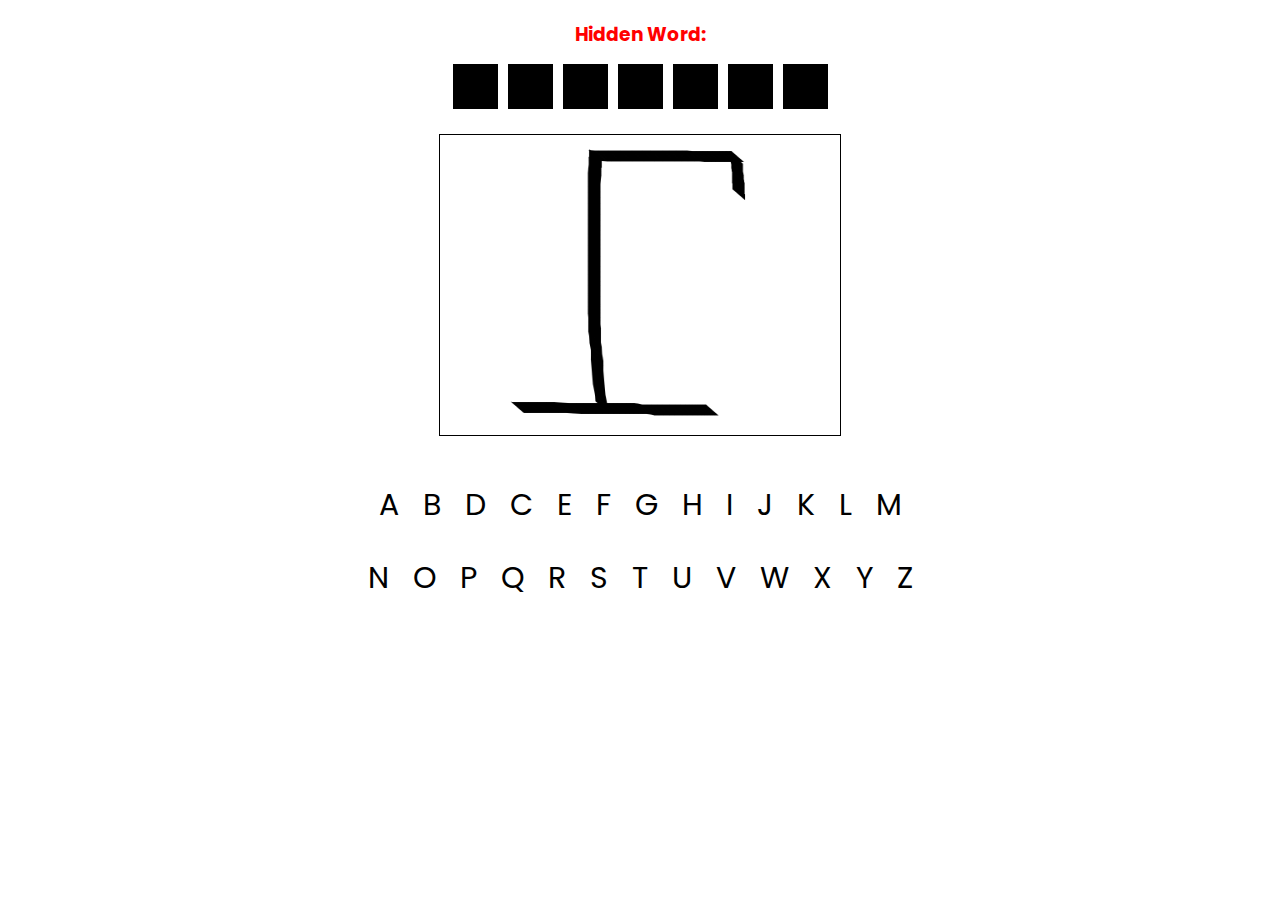
==== hangman/index.html @ 548d9afd "Add files via upload" ====
<!DOCTYPE html>
<html lang="en">
<head>
    <meta charset="UTF-8">
    <meta name="viewport" content="width=device-width, initial-scale=1.0">
    <title>Hangman</title>
    <link rel='stylesheet' href='styles.css'>
    <link href="https://fonts.googleapis.com/css2?family=Poppins:wght@300&display=swap" rel="stylesheet">
</head>
<body>
    <!-- https://sketch.io/sketchpad/ -->
        <div class='top'>
            <h3>Hidden Word:</h3>
            <div class='word-container'>
                <!-- <div class='blank'></div>
                <div class='blank'></div>
                <div class='blank'>A</div>
                <div class='blank'></div>
                <div class='blank'>E</div>
                <div class='blank'>N</div>
                <div class='blank'></div>
                <div class='blank'></div> -->
            </div>
        </div> 
        <!-- end score div -->
        <div class='board'>
            <div class='hangman'>
                <img src='images/gallows.png' id='gallows'>
                <img src='images/head.png' id='head' class='hide'>
                <img src='images/face.png' id='face' class='hide'>
                <img src='images/torso.png' id='torso' class='hide'>
                <img src='images/leftarm.png' id='leftarm' class='hide'>
                <img src='images/rightarm.png' id='rightarm' class='hide'>
                <img src='images/leftleg.png' id='leftleg' class='hide'>
                <img src='images/rightleg.png' id='rightleg' class='hide'>           

            </div>
        </div>
       
    </div>
    <div class='container'>
        
            <div class='letters1'>
                <div class='letter'>A</div>
                <div class='letter'>B</div>
                <div class='letter'>D</div>
                <div class='letter'>C</div>
                <div class='letter'>E</div>
                <div class='letter'>F</div>
                <div class='letter'>G</div>
                <div class='letter'>H</div>
                <div class='letter'>I</div>
                <div class='letter'>J</div>
                <div class='letter'>K</div>
                <div class='letter'>L</div>
                <div class='letter'>M</div>
            </div>
            <div class='letters2'>
                <div class='letter'>N</div>
                <div class='letter'>O</div>
                <div class='letter'>P</div>
                <div class='letter'>Q</div>
                <div class='letter'>R</div>
                <div class='letter'>S</div>
                <div class='letter'>T</div>
                <div class='letter'>U</div>
                <div class='letter'>V</div>
                <div class='letter'>W</div>
                <div class='letter'>X</div>
                <div class='letter'>Y</div>
                <div class='letter'>Z</div>
            </div>
    </div>
    
<script src='app.js'></script>
</body>
</html>
---- hangman/styles.css ----
body {
    font-family: 'Poppins', sans-serif;
    box-sizing: border-box;
    height: 100vh;
    box-sizing: border-box;
    margin: 0;
    padding: 0;
    display: flex;
    flex-direction: column;
    align-items: center;;
}

h3 {
    text-align: center;
    margin-top: 0;
    margin-bottom: 10px;
}

.top {
    margin-top: 20px;
}
.word-container {
    margin-top: 0px;
    display: flex;
    justify-content: center;
}

.blank {
    color: white;
    font-size: 35px;
    display: flex;
    justify-content: center;
    align-items: center;
    height: 45px;
    width: 45px;
    margin: 5px;
    background-color:black;
}

/* Hangman Images */
.board {
    padding: 10px;
    margin: 10px;
}

.hangman {
    position: relative;
    border: solid 1px;
    height: 300px;
    width: 400px;
}

#gallows {
    position: absolute;
    top: 5px;
    left: 70px;
    width: 250px;
    height: 300px;
}

#head {
    position: absolute;
    right: 80px;
    top: 60px;
    width: 50px;
    height: 50px;
}

#face {
    position: absolute;
    right: 85px;
    top: 65px;
    width: 40px;
    height: 35px;
}

#torso {
    position: absolute;
    right: 55px;
    top: 100px;
    width: 100px;
    height: 100px;
}

#leftarm {
    position: absolute;
    right: 70px;
    top: 40px;
    width: 100px;
    height: 200px;
}

#rightarm {
    position: absolute;
    right: 55px;
    top: 90px;
    width: 50px;
    height: 80px;    
}

#leftleg {
    position: absolute;
    right: 70px;
    top: 150px;
    width: 100px;
    height: 100px;
}

#rightleg {
    position: absolute;
    right: 40px;
    top: 150px;
    width: 100px;
    height: 100px;
}

/* End Hangman Images */


.score {
    height: 25vh;
    text-align: center;
}

.container {
    height: 25vh;
    font-size: 30px;
    margin: 20px;
    height: 20vh;
    width: 100vw;
    display: flex;
    flex-direction: column;
    align-items: center;
    justify-content: center;
}

.letters1 {
    display: flex;
    justify-content: space-between;
    margin-bottom: 5px;
}

.letters2 {
    margin-top: 10px;
    margin-bottom: 50px;
    display: flex;
    justify-content: space-between;
}

.container div div:hover {
    color: red;
    font-size: 36px;
}

.letters1 div {
    padding: 6px;
    transition: .6s;
    margin-right: 6px;
    margin-left: 6px;
    cursor: crosshair;
}

.letters2 div {
    padding: 6px;
    transition: .6s;
    margin-right: 6px;
    margin-left: 6px;
    cursor: crosshair;
}

.hide {
    visibility: hidden;
    cursor: none;
}

.show {
    visibility: visible;
}
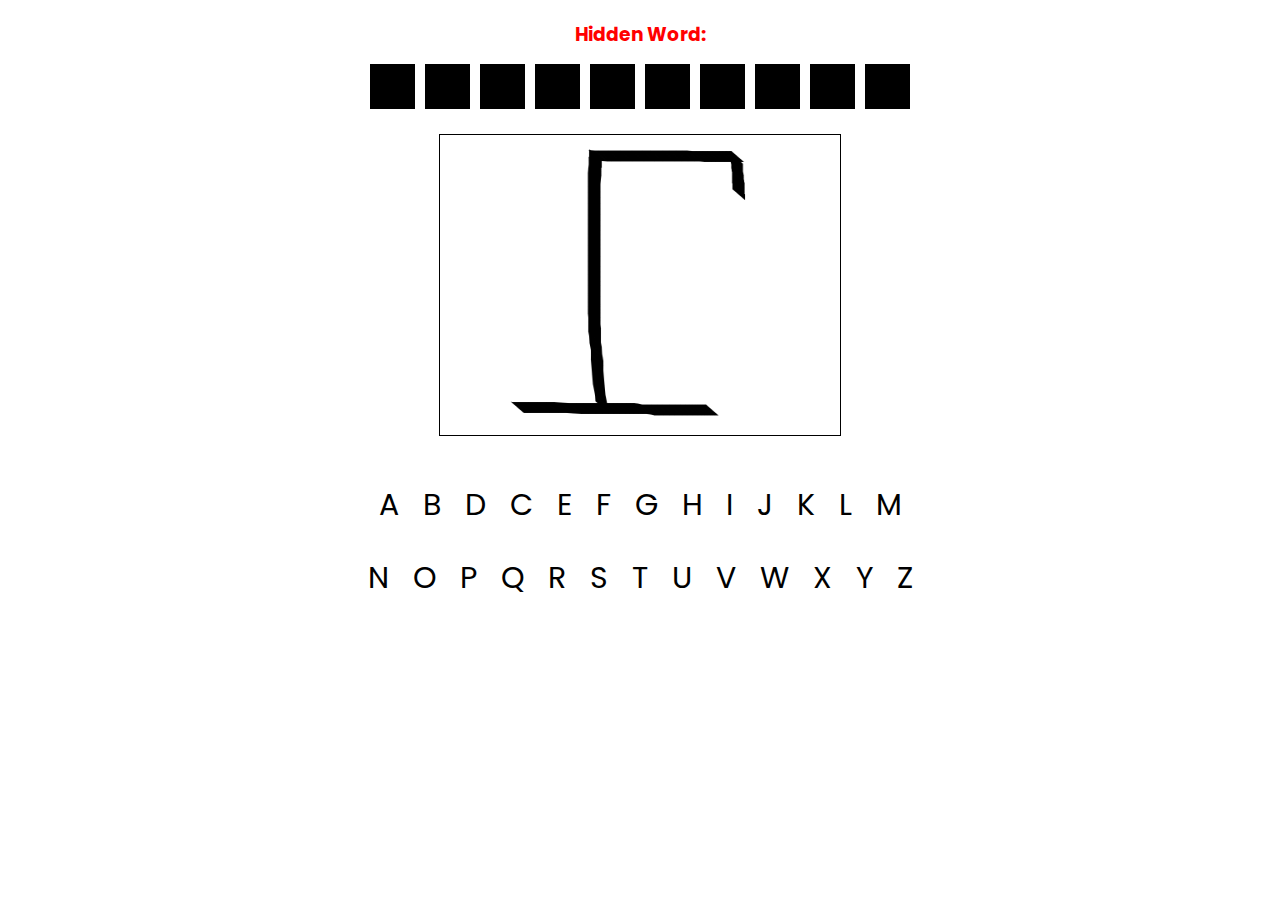
==== commit bc12e310: "Add files via upload" ====
--- a/hangman/index.html
+++ b/hangman/index.html
@@ -71,7 +71,8 @@
                 <div class='letter'>Z</div>
             </div>
     </div>
-    
+
+<script src='wordlist.js'></script>
 <script src='app.js'></script>
 </body>
 </html>